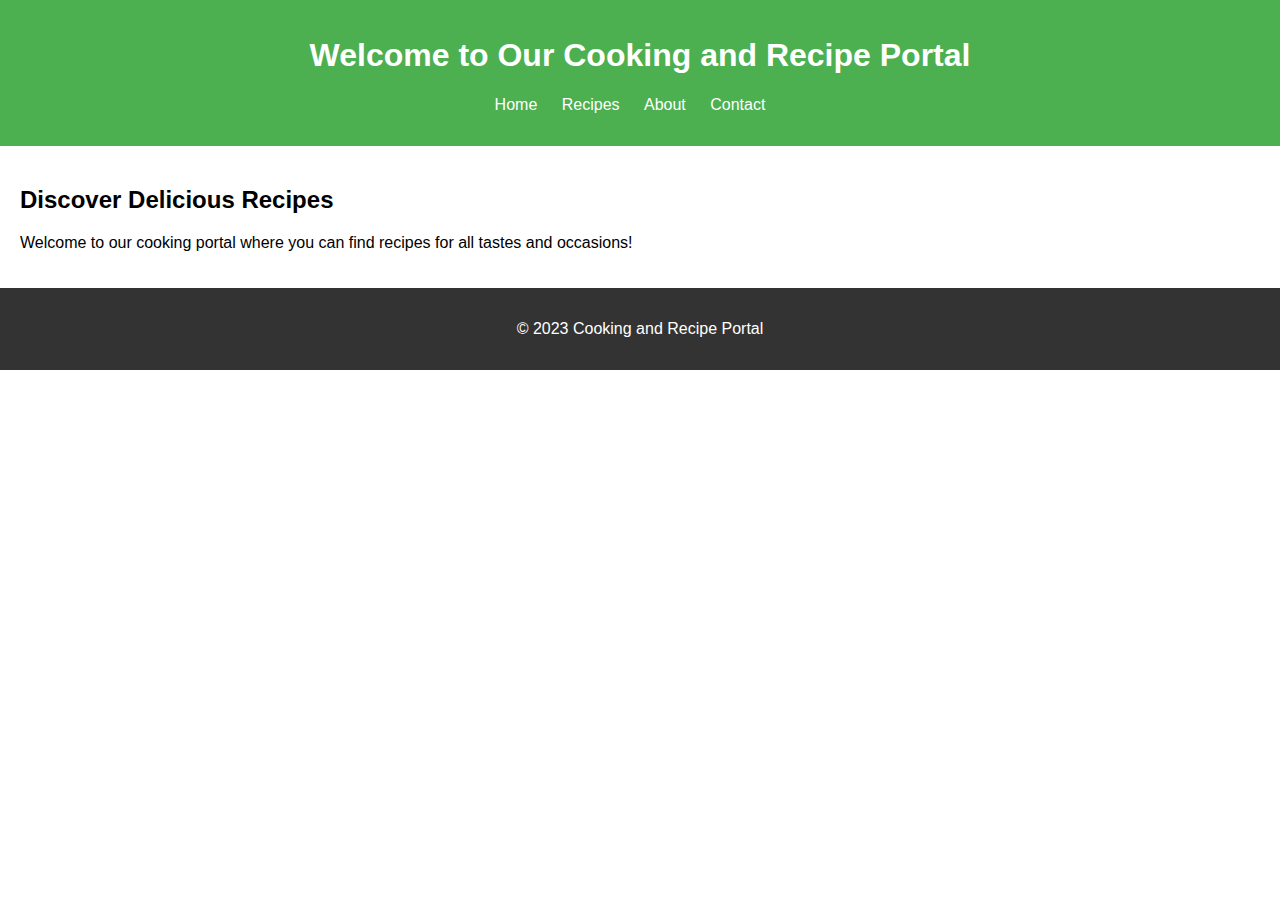
==== index.html @ 8771bd9e "pushing cooking and recipe code" ====
<!DOCTYPE html>
<html lang="en">
<head>
    <meta charset="UTF-8">
    <meta name="viewport" content="width=device-width, initial-scale=1.0">
    <title>Cooking and Recipe Portal</title>
    <link rel="stylesheet" href="css/style.css">
</head>
<body>
    <header>
        <h1>Welcome to Our Cooking and Recipe Portal</h1>
        <nav>
            <ul>
                <li><a href="index.html">Home</a></li>
                <li><a href="pages/recipes.html">Recipes</a></li>
                <li><a href="pages/about.html">About</a></li>
                <li><a href="pages/contact.html">Contact</a></li>
            </ul>
        </nav>
    </header>
    <main>
        <h2>Discover Delicious Recipes</h2>
        <p>Welcome to our cooking portal where you can find recipes for all tastes and occasions!</p>
    </main>
    <footer>
        <p>© 2023 Cooking and Recipe Portal</p>
    </footer>
</body>
</html>
---- css/style.css ----
body {
    font-family: Arial, sans-serif;
    margin: 0;
    padding: 0;
    box-sizing: border-box;
}

header {
    background-color: #4CAF50;
    color: white;
    text-align: center;
    padding: 1em 0;
}

footer {
    background-color: #333;
    color: white;
    text-align: center;
    padding: 1em 0;
}

nav ul {
    list-style-type: none;
    padding: 0;
}

nav ul li {
    display: inline;
    margin-right: 20px;
}

nav ul li a {
    color: white;
    text-decoration: none;
}

main {
    padding: 20px;
}

article {
    margin-bottom: 20px;
}

form {
    width: 80%;
    max-width: 400px;
    margin: 0 auto;
}

label, input, textarea {
    display: block;
    width: 100%;
    margin-bottom: 10px;
}

input[type="submit"] {
    background-color: #4CAF50;
    color: white;
    padding: 10px 20px;
    border: none;
    cursor: pointer;
}

input[type="submit"]:hover {
    background-color: #45a049;
}
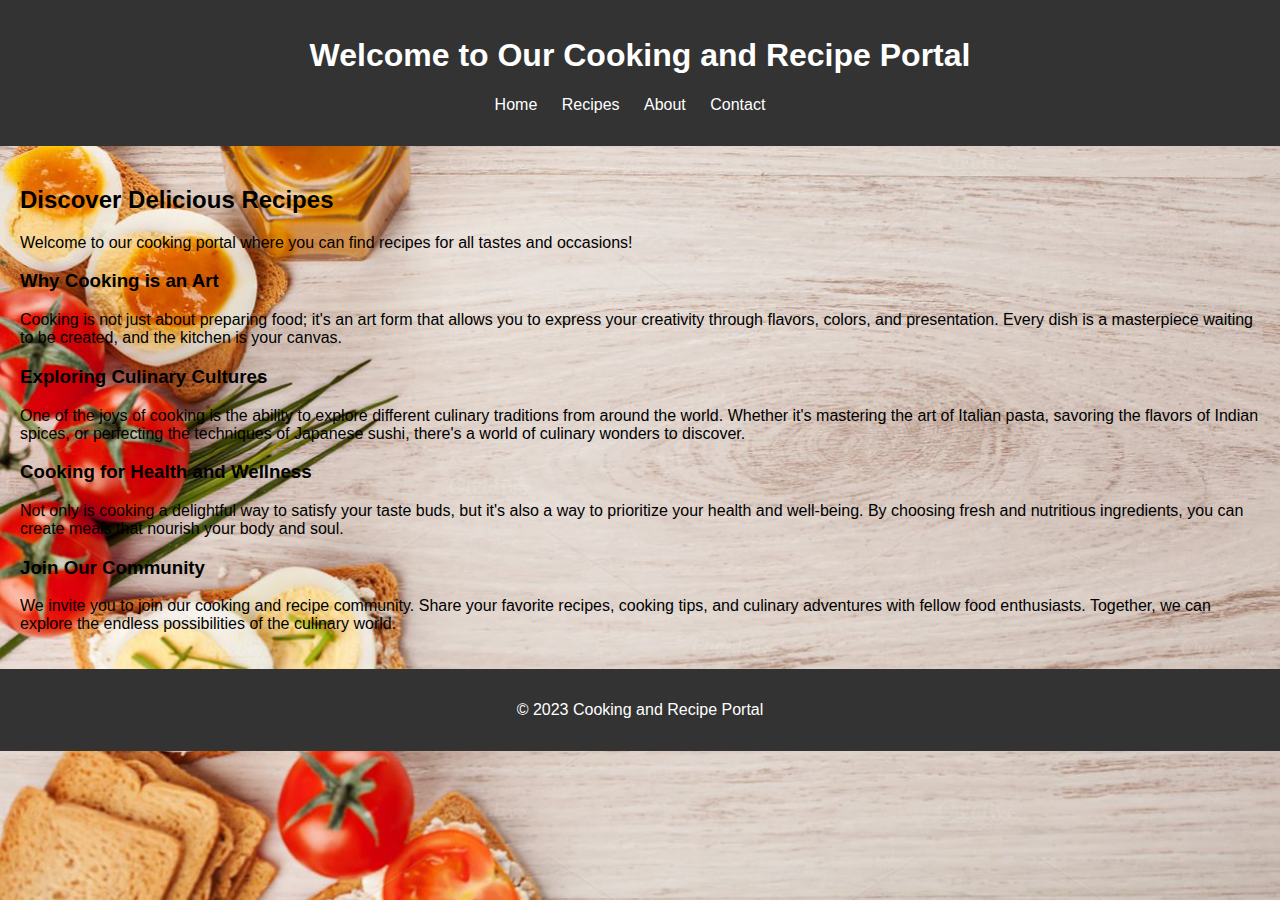
==== commit c12b7239: "pushing code changes" ====
--- a/index.html
+++ b/index.html
@@ -21,6 +21,18 @@
     <main>
         <h2>Discover Delicious Recipes</h2>
         <p>Welcome to our cooking portal where you can find recipes for all tastes and occasions!</p>
+
+        <h3>Why Cooking is an Art</h3>
+        <p>Cooking is not just about preparing food; it's an art form that allows you to express your creativity through flavors, colors, and presentation. Every dish is a masterpiece waiting to be created, and the kitchen is your canvas.</p>
+
+        <h3>Exploring Culinary Cultures</h3>
+        <p>One of the joys of cooking is the ability to explore different culinary traditions from around the world. Whether it's mastering the art of Italian pasta, savoring the flavors of Indian spices, or perfecting the techniques of Japanese sushi, there's a world of culinary wonders to discover.</p>
+
+        <h3>Cooking for Health and Wellness</h3>
+        <p>Not only is cooking a delightful way to satisfy your taste buds, but it's also a way to prioritize your health and well-being. By choosing fresh and nutritious ingredients, you can create meals that nourish your body and soul.</p>
+
+        <h3>Join Our Community</h3>
+        <p>We invite you to join our cooking and recipe community. Share your favorite recipes, cooking tips, and culinary adventures with fellow food enthusiasts. Together, we can explore the endless possibilities of the culinary world.</p>
     </main>
     <footer>
         <p>© 2023 Cooking and Recipe Portal</p>
--- a/css/style.css
+++ b/css/style.css
@@ -3,10 +3,14 @@
     margin: 0;
     padding: 0;
     box-sizing: border-box;
+    background-image: url('../images/background.jpg'); /* Replace 'background.jpg' with your image file */
+    background-size: cover;
+    background-repeat: no-repeat;
+    background-attachment: fixed;
 }
 
 header {
-    background-color: #4CAF50;
+    background-color: #333; /* Change the header background color */
     color: white;
     text-align: center;
     padding: 1em 0;
